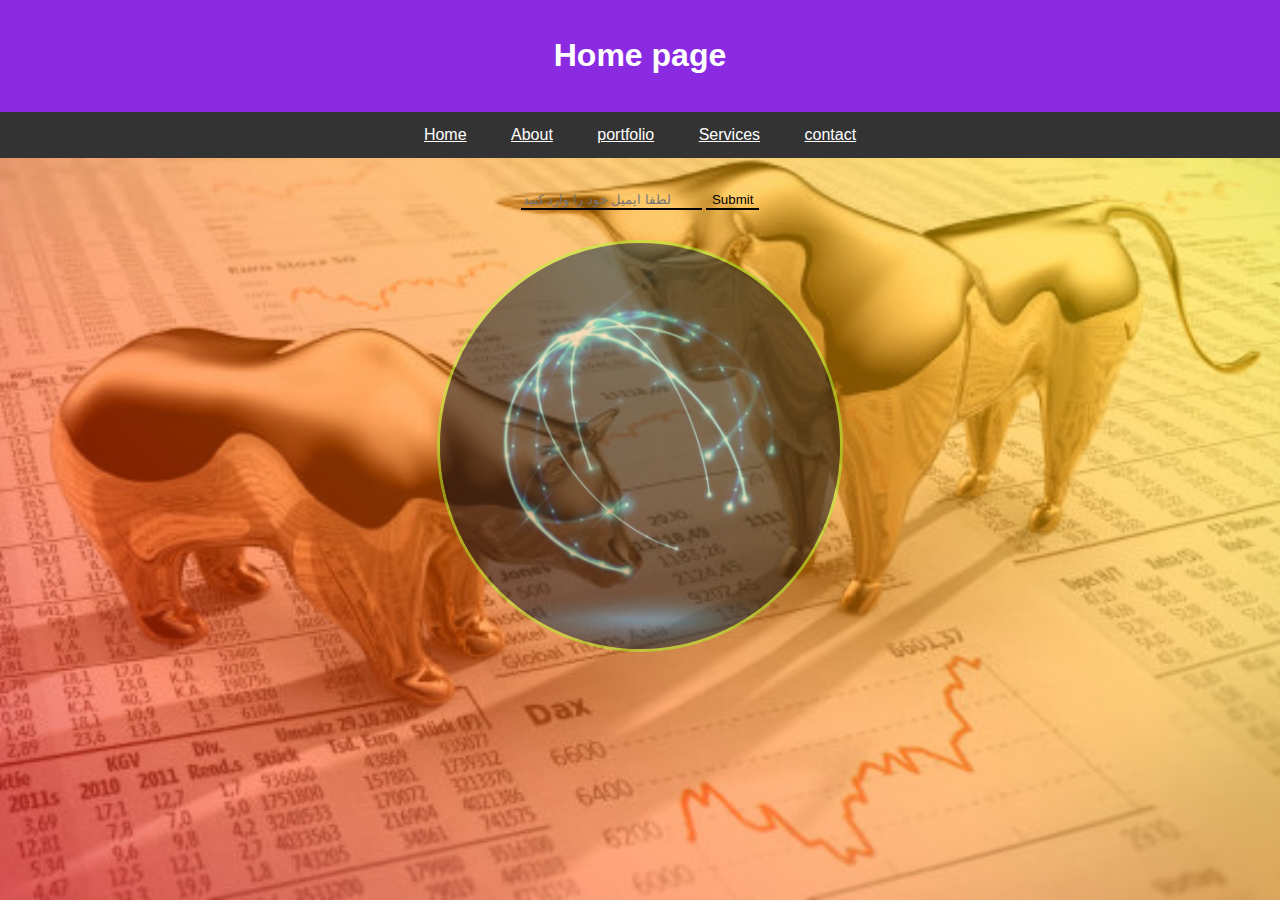
==== index.html @ a157d92a "first commit" ====
<!DOCTYPE html>
<html lang="fa">

<head>
    <meta charset="UTF-8">
    <meta name="viewport" content="width=device-width, initial-scale=1.0">
    <title>پروژه ساده HTML و CSS</title>
    <link rel="stylesheet" href="/assets/css/style.css">
    <style>
    </style>
</head>

<body>
    <header>
        <h1>Home page</h1>
    </header>
    <nav>
        <ul>
            <li><a href="#">Home</a></li>
            <li><a href="/pages/about.html">About</a></li>
            <li><a href="/pages/portfolio.html">portfolio</a></li>
            <li><a href="/pages/services.html">Services</a></li>
            <li><a href="/pages/game.html">contact</a></li>
        </ul>

        
    </nav>
    <main>
        <form class="indexInput">

            <input  placeholder="لطفا ایمیل خود را وارد کنید" type="text" required>
            <input  type="submit" >
        </form>
        <img class="indexImg" src="/assets/images/logo.jpg" alt="">        </main>

    </main>
</body>

</html>
---- assets/css/style.css ----
body {
    font-family: Arial, sans-serif;
    margin: 0;
    padding: 0;
    box-sizing: border-box;
    background: linear-gradient(45deg ,rgba(255, 0, 0, 0.507) , rgba(255, 255, 0, 0.521) )  ,url('/assets/images/background.jpg');
    background-size: cover;
    background-repeat: no-repeat;
    background-position: center top;
    /* background-blend-mode: overlay; */
    background-attachment: fixed;
}

header {
    background-color: blueviolet;
    color: white;
    text-align: center;
    padding: 1rem 0;
}

nav {
    background-color: #333;
}

nav ul {
    list-style: none;
    padding: 0;
    margin: 0;
    text-align: center;
}

nav ul li {
    margin: 0;
    display: inline-block;
}

nav ul li a {
    color: white;
    padding: 14px 20px;
    display: block;
}

nav ul li a:hover {
    background-color: #ddd;
    color: black;
}

main {
    padding: 2rem;
    padding-bottom: 0 !important;
    /* background-color: #f4f4f4; */
    text-align: center;
}

.card {
    background-color: white;
    border-radius: 10px;
    box-shadow: 0 0 20px black;
    padding: 1rem;
    margin-bottom: 1rem;
}

.card img {
    max-width: 100%;
    border-radius: 5px;
}

footer {
    background-color: #333;
    color: white;
    text-align: center;
    padding: 1rem 0;
    width: 100%;
    height: 120px;
    bottom: 0;
}

img {
    width: 250px;
}

p {
    margin-bottom: 10px;
    margin-left: 30px;
    width: 30%;
    text-align: justify;
    display: inline-block;
}

article {
    display: inline-block;
    width: 300px;
    text-align: justify;
    padding: 20px;
    border-radius: 20px;
    background-color: rgba(240, 255, 255, 0.61);
    height: 338px;
    margin-left: 5px;
    margin-bottom: 120px;
}

article h1 {
    margin: 5px;
}

#servicesBox {
    width: 500px;
    display: inline-block;
    text-align: center;
    list-style-type: circle;
    background-color: rgba(240, 255, 255, 0.61);
    padding: 30px;
    border-radius: 20px;
}

#servicesBox li {
    background-color: aqua;
    padding: 20px;
    margin: 5px 0 5px 0;
}

#servicesBox button {
    width: 100px;
    height: 50px;
    background-color: blueviolet;
    display: inline-block;
    vertical-align: middle;
}

#servicesBox div {
    width: 100px;
    height: 50px;
    background-color: blueviolet;
    display: inline-block;
    vertical-align: middle;
    line-height: 50px;
}

#servicesBox img {
    width: 30px;
}

#servicesBox .imagBox {
    line-height: 4.5;
}
#servicesBox input{
    width: 85%;
    border: none;
    background-color: transparent;
    box-shadow: 0 0 10px black;
    border-radius: 50px;
}

.indexImg{
    width: 400px;
    border: 3px greenyellow solid;
    border-radius: 100%;
    transition: 500ms;
    opacity: 50%;
}
.indexImg:hover{
    width: 500px;
    border: 3px red solid;
    box-shadow: 0 0 50px red;
    opacity: 100%;
}

.indexInput{
    display: block;
    text-align: center;
    margin-bottom: 30px;
}
.indexInput input{
    display: inline-block;
    background: none;
    border: none;
    border-bottom: 2px solid black;
}
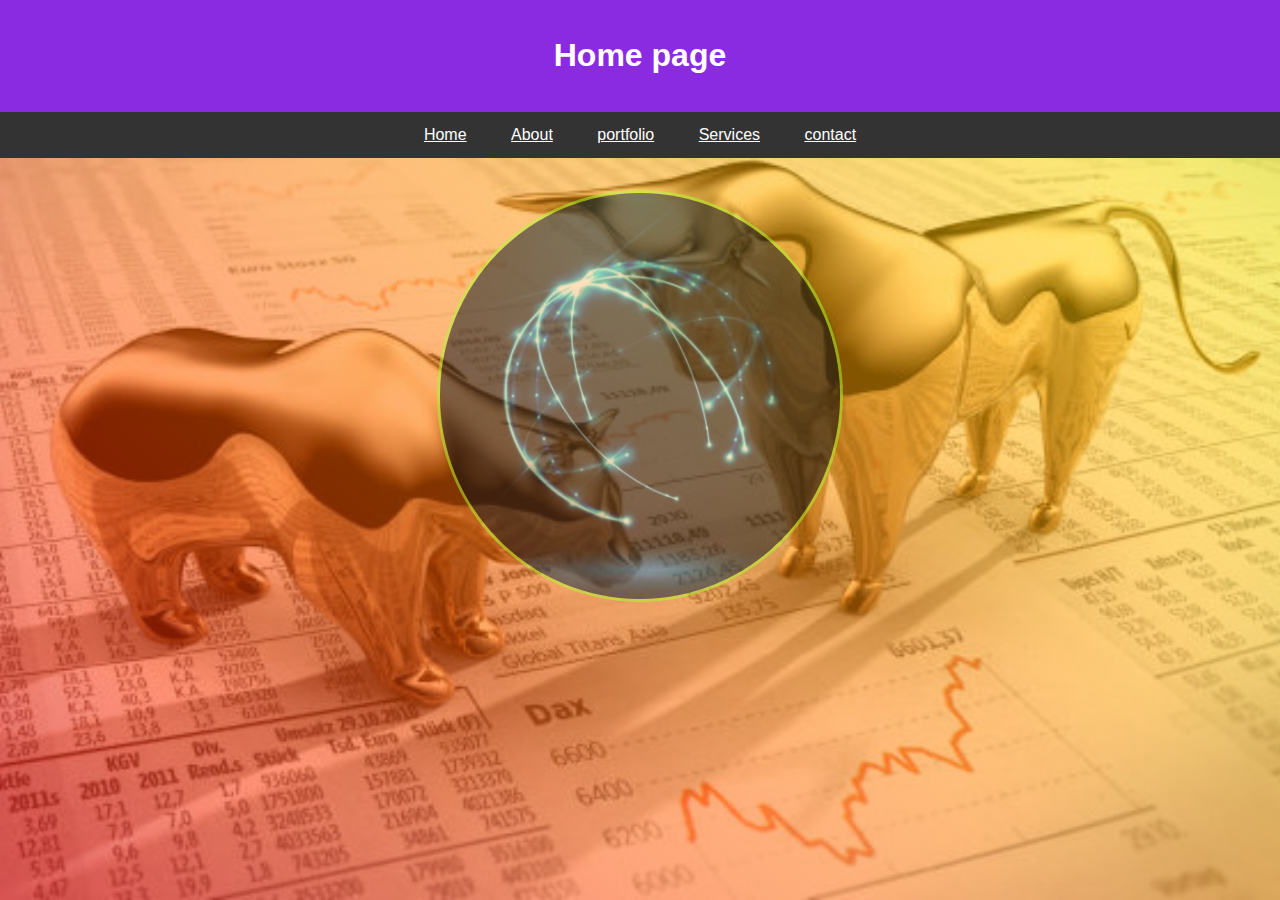
==== commit 59e573ab: "endProject" ====
--- a/index.html
+++ b/index.html
@@ -16,7 +16,7 @@
     </header>
     <nav>
         <ul>
-            <li><a href="#">Home</a></li>
+            <li><a href="/index.html">Home</a></li>
             <li><a href="/pages/about.html">About</a></li>
             <li><a href="/pages/portfolio.html">portfolio</a></li>
             <li><a href="/pages/services.html">Services</a></li>
@@ -26,11 +26,6 @@
         
     </nav>
     <main>
-        <form class="indexInput">
-
-            <input  placeholder="لطفا ایمیل خود را وارد کنید" type="text" required>
-            <input  type="submit" >
-        </form>
         <img class="indexImg" src="/assets/images/logo.jpg" alt="">        </main>
 
     </main>
--- a/assets/css/style.css
+++ b/assets/css/style.css
@@ -170,8 +170,10 @@
     text-align: center;
     margin-bottom: 30px;
 }
-.indexInput input{
+.indexInput .inputBox{
     display: inline-block;
+    width: 400px;
+    font-size: 20px;
     background: none;
     border: none;
     border-bottom: 2px solid black;
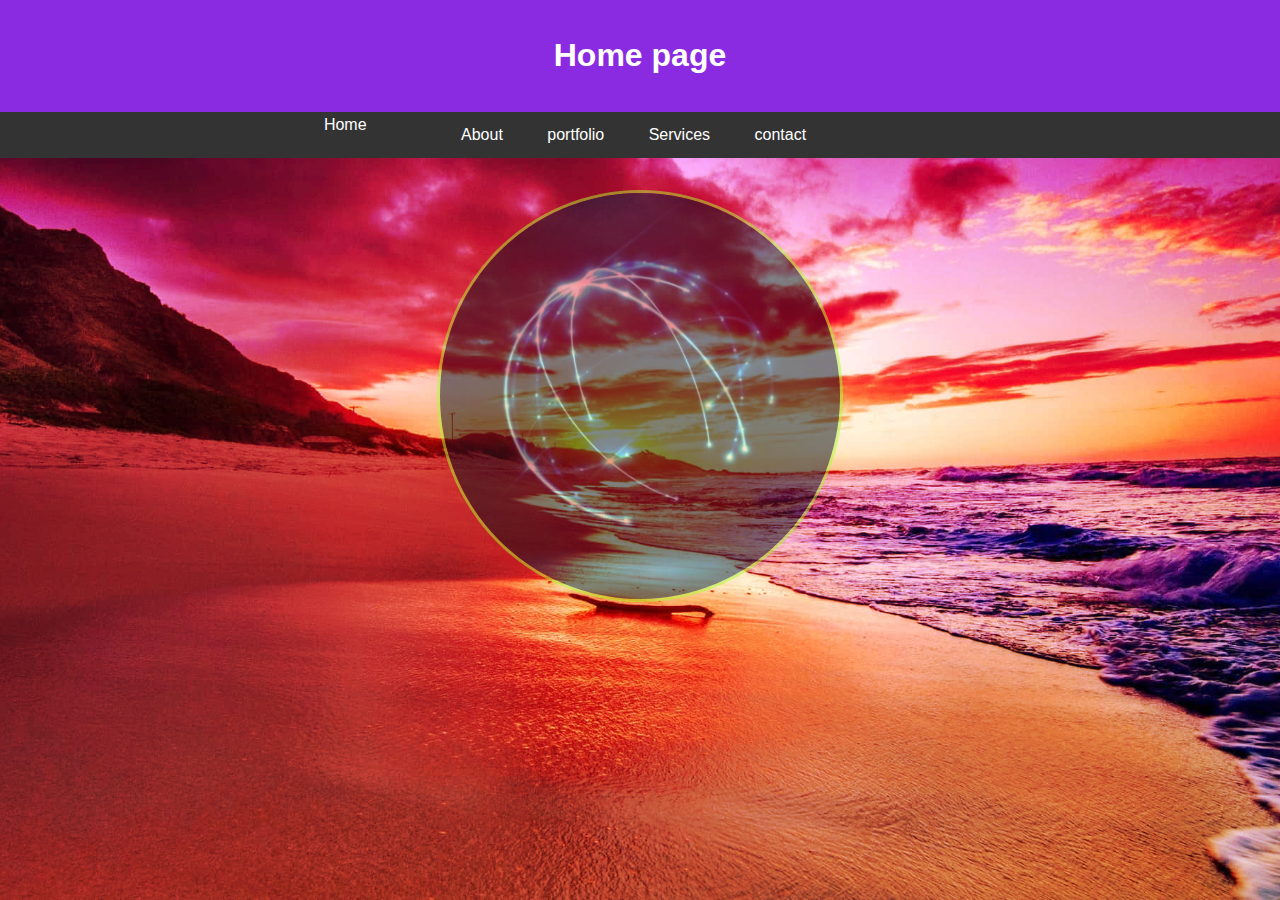
==== commit 6f1b09a3: "for we1 team2" ====
--- a/index.html
+++ b/index.html
@@ -16,7 +16,7 @@
     </header>
     <nav>
         <ul>
-            <li><a href="/index.html">Home</a></li>
+            <li><a href="/pages/portfolio.html#testsection">Home</a></li>
             <li><a href="/pages/about.html">About</a></li>
             <li><a href="/pages/portfolio.html">portfolio</a></li>
             <li><a href="/pages/services.html">Services</a></li>
--- a/assets/css/style.css
+++ b/assets/css/style.css
@@ -3,12 +3,20 @@
     margin: 0;
     padding: 0;
     box-sizing: border-box;
-    background: linear-gradient(45deg ,rgba(255, 0, 0, 0.507) , rgba(255, 255, 0, 0.521) )  ,url('/assets/images/background.jpg');
+    background: linear-gradient(45deg ,rgba(255, 0, 0, 0.507) , rgba(255, 255, 0, 0.521) )  ,url('/assets/images/11.jpg');
     background-size: cover;
     background-repeat: no-repeat;
     background-position: center top;
-    /* background-blend-mode: overlay; */
+    background-blend-mode: overlay;
     background-attachment: fixed;
+}
+
+a{
+    text-decoration: none;
+    transform: translate(-50px);
+}
+li:nth-child(1){
+    transform: translate(-50px , -10px);
 }
 
 header {
